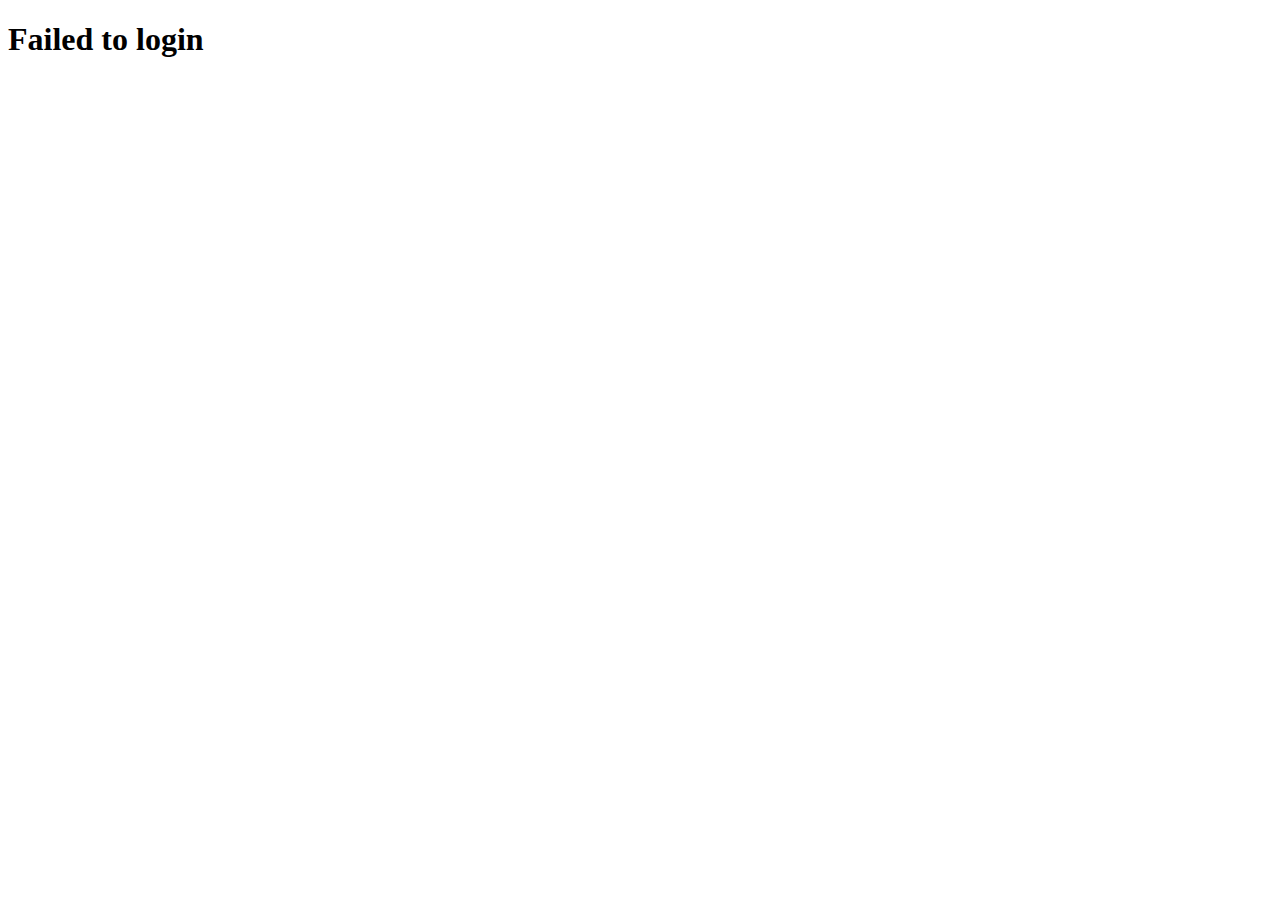
==== src/main/resources/templates/failedLogin.html @ 5bbbce67 "added login page and css" ====
<!DOCTYPE html>
<html lang="en" xmlns:th="http://www.thymeleaf.org">
<head>
    <meta charset="UTF-8">
    <link th:href="@{/styles/failedlogin.css}" rel="stylesheet" />

    <title>Failed to login</title>

</head>
<body>
    <h1 id="header">Failed to login</h1>
</body>
</html>
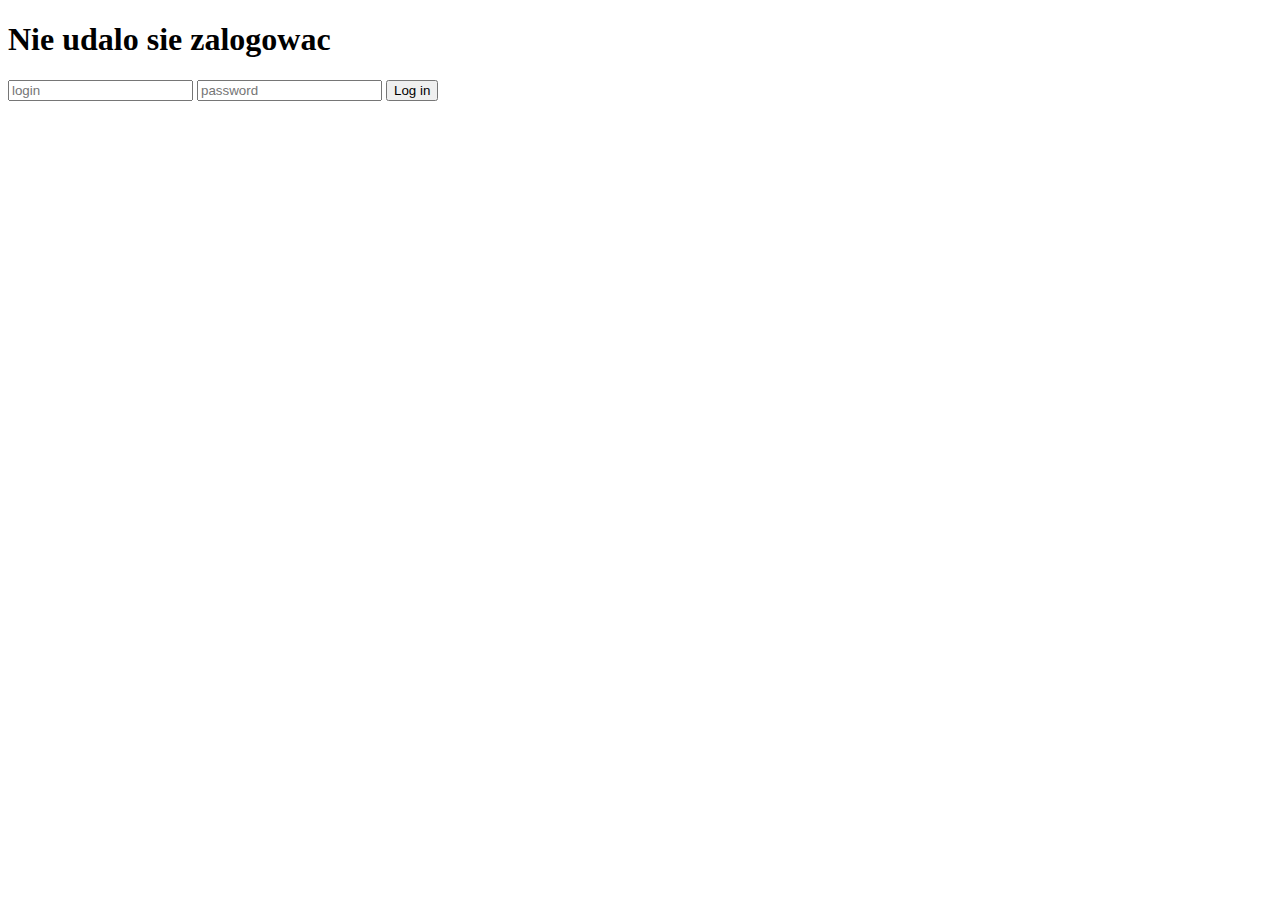
==== commit 434a3408: "margin adjusting for upper container" ====
--- a/src/main/resources/templates/failedLogin.html
+++ b/src/main/resources/templates/failedLogin.html
@@ -1,13 +1,36 @@
-<!DOCTYPE html>
+<!DOCTYPE HTML>
 <html lang="en" xmlns:th="http://www.thymeleaf.org">
 <head>
-    <meta charset="UTF-8">
-    <link th:href="@{/styles/failedlogin.css}" rel="stylesheet" />
+    <meta charset="utf-8" />
+    <title>FailedToLoginPage</title>
+    <meta name="keywords" content="css" />
+    <meta http-equiv="X-UA-Compatible" content="IE=edge,chrome=1" />
 
-    <title>Failed to login</title>
+    <link th:href="@{/styles/style.css}" rel="stylesheet" />
 
 </head>
+
 <body>
-    <h1 id="header">Failed to login</h1>
+
+
+
+</div>
+
+<div id="loginStatusContainer">
+    <h1>Nie udalo sie zalogowac</h1>
+</div>
+
+<div id="container">
+    <form method="post">
+
+        <input type="text" name="login" placeholder="login" onfocus="this.placeholder=''" onblur="this.placeholder='login'" >
+
+        <input type="password" name="password" placeholder="password" onfocus="this.placeholder=''" onblur="this.placeholder='password'" >
+
+        <input type="submit" value="Log in">
+
+    </form>
+</div>
+
 </body>
 </html>